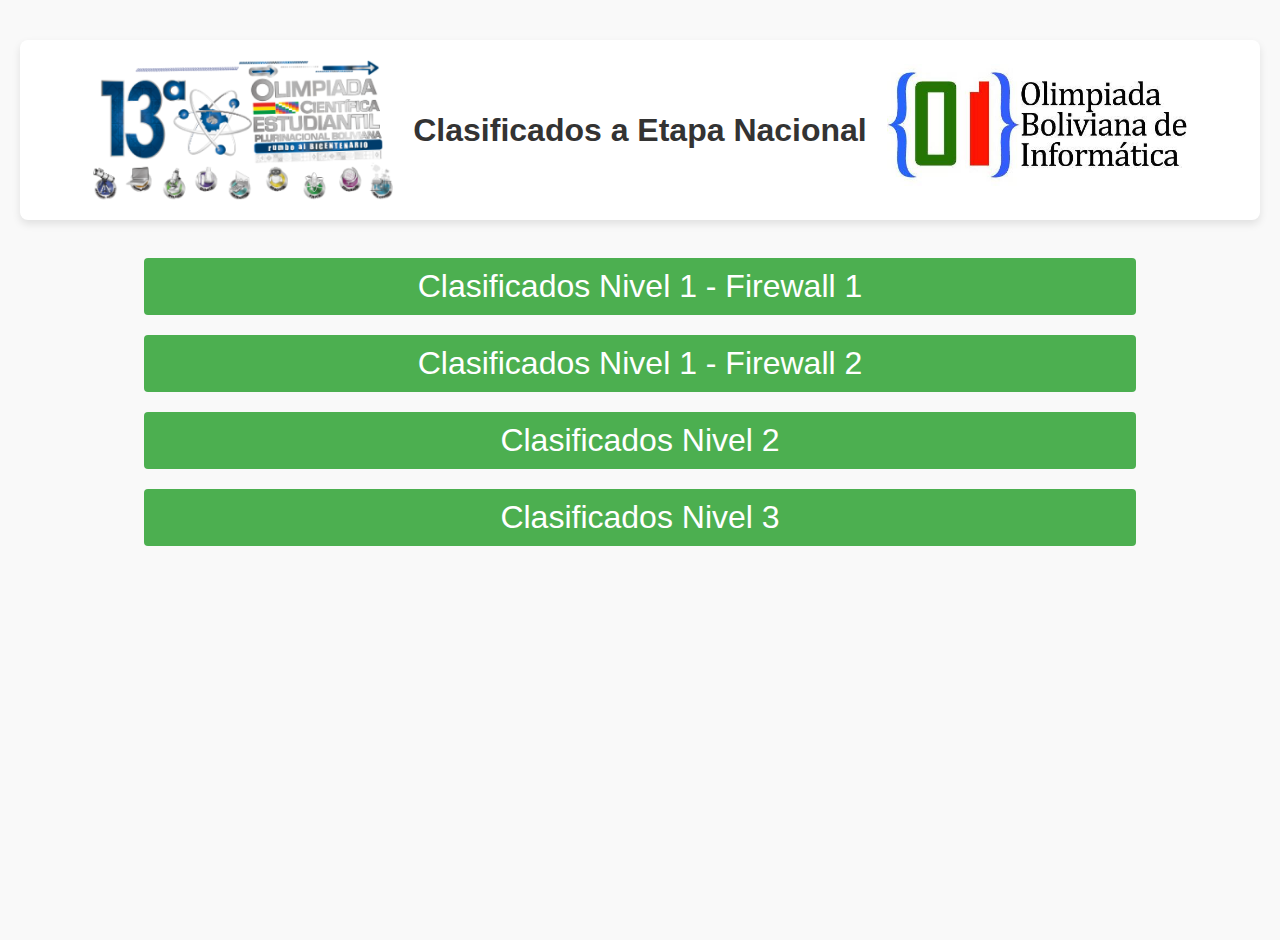
==== index.html @ fe038469 "First commit" ====
<!DOCTYPE html>
<html lang="en">

<head>
    <meta charset="UTF-8">
    <meta name="viewport" content="width=device-width, initial-scale=1.0">
    <title>Clasificados a Etapa Nacional OCEPB 2024</title>
    <style>
        body {
            font-family: Arial, sans-serif;
            background-color: #f9f9f9;
            margin: 0;
            padding: 20px;
            min-height: 100vh;
        }

        table {
            width: 100%;
            max-width: 1200px;
            border-collapse: collapse;
            margin: 20px auto;
            background-color: #fff;
            box-shadow: 0 4px 8px rgba(0, 0, 0, 0.1);
        }

        th,
        td {
            padding: 12px;
            text-align: left;
            border-bottom: 1px solid #ddd;
        }

        th {
            background-color: #4CAF50;
            color: white;
        }

        tr:nth-child(even) {
            background-color: #f2f2f2;
        }

        tr:hover {
            background-color: #f1f9f1;
        }

        @media (max-width: 768px) {

            table,
            th,
            td {
                display: block;
            }

            th,
            td {
                padding: 10px;
                text-align: right;
                position: relative;
            }

            th::before,
            td::before {
                content: attr(data-label);
                position: absolute;
                left: 10px;
                font-weight: bold;
                color: #333;
            }
        }

        .header {
            flex-direction: row;
            display: flex;
            align-items: center;
            justify-content: center;
            gap: 20px;
            margin-top: 20px;
            padding: 20px;
            background-color: #fff;
            box-shadow: 0 4px 8px rgba(0, 0, 0, 0.1);
            border-radius: 8px;

        }

        .header img {
            width: 25%;
            /* Adjust size as needed */
            height: auto;
        }

        .title {
            font-size: 2rem;
            font-weight: bold;
            color: #333;
            text-align: center;
        }

        a {
            text-decoration: none;
            color: #333;
            padding: 10px 20px;
            background-color: #4CAF50;
            color: white;
            border-radius: 4px;
            transition: 0.3s;
        }

        a:hover {
            background-color: #6b6b6b;
            color: white;
        }

        .enlace {
            align-items: center;
            justify-content: center;
            display: flex;
            margin: 20px;
            font-size: 2rem;
            margin-left: 10%;
            margin-right: 10%;
            margin-top: 20px;
        }
    </style>
</head>

<body>
    <div class="header">
        <img src="logo_olim.png" alt="Logo OCEPBV">
        <h1 class="title">Clasificados a Etapa Nacional</h1>
        <img src="logoObi.jpg" alt="Logo OBI">
    </div>
    <br>

    <a href="nivel1f1.html" class="enlace">Clasificados Nivel 1 - Firewall 1</a>
    <a href="nivel1f2.html" class="enlace">Clasificados Nivel 1 - Firewall 2</a>
    <a href="nivel2.html" class="enlace">Clasificados Nivel 2</a>
    <a href="nivel3.html" class="enlace">Clasificados Nivel 3</a>



</body>

</html>
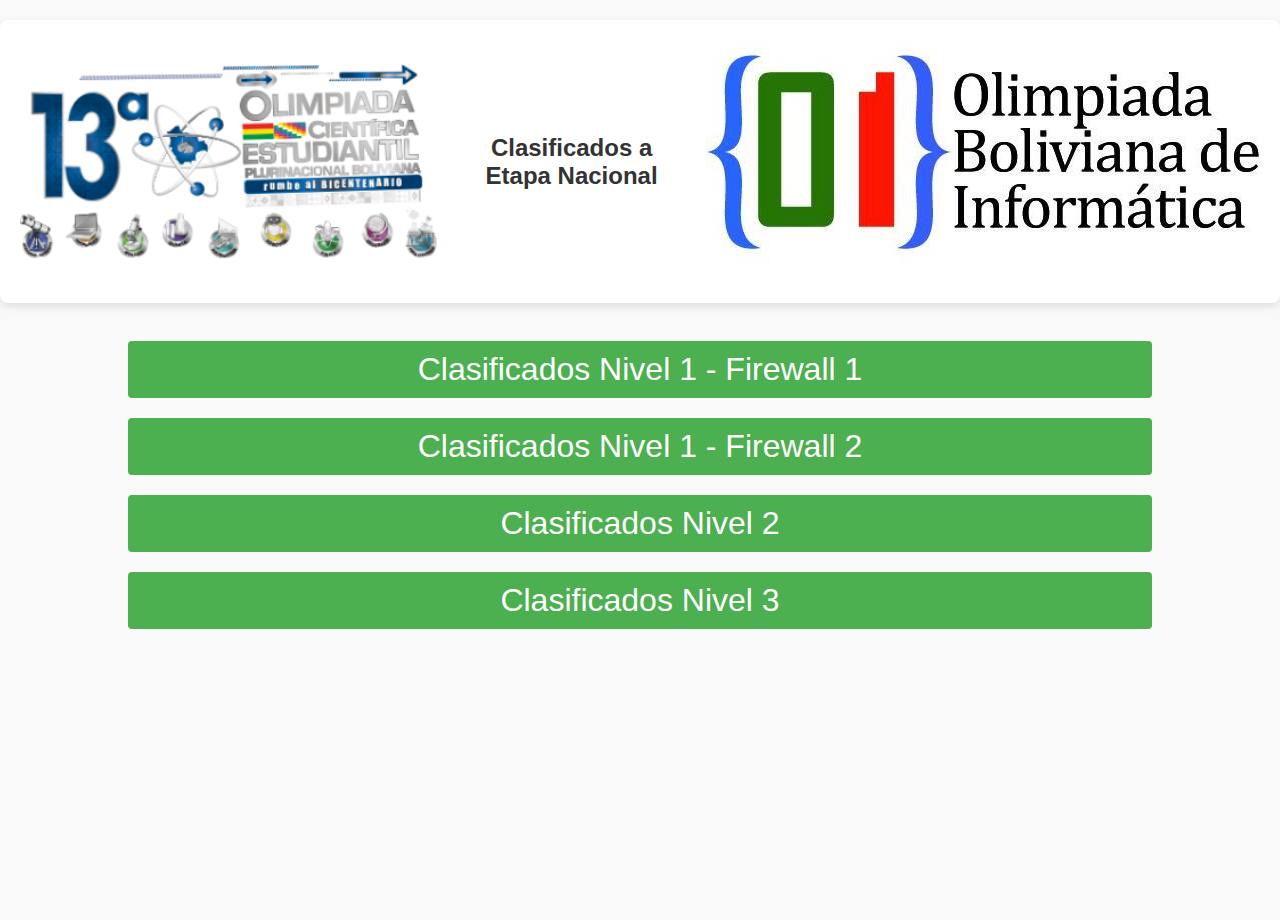
==== commit 57a48158: "Fixed by the force" ====
--- a/index.html
+++ b/index.html
@@ -5,122 +5,7 @@
     <meta charset="UTF-8">
     <meta name="viewport" content="width=device-width, initial-scale=1.0">
     <title>Clasificados a Etapa Nacional OCEPB 2024</title>
-    <style>
-        body {
-            font-family: Arial, sans-serif;
-            background-color: #f9f9f9;
-            margin: 0;
-            padding: 20px;
-            min-height: 100vh;
-        }
-
-        table {
-            width: 100%;
-            max-width: 1200px;
-            border-collapse: collapse;
-            margin: 20px auto;
-            background-color: #fff;
-            box-shadow: 0 4px 8px rgba(0, 0, 0, 0.1);
-        }
-
-        th,
-        td {
-            padding: 12px;
-            text-align: left;
-            border-bottom: 1px solid #ddd;
-        }
-
-        th {
-            background-color: #4CAF50;
-            color: white;
-        }
-
-        tr:nth-child(even) {
-            background-color: #f2f2f2;
-        }
-
-        tr:hover {
-            background-color: #f1f9f1;
-        }
-
-        @media (max-width: 768px) {
-
-            table,
-            th,
-            td {
-                display: block;
-            }
-
-            th,
-            td {
-                padding: 10px;
-                text-align: right;
-                position: relative;
-            }
-
-            th::before,
-            td::before {
-                content: attr(data-label);
-                position: absolute;
-                left: 10px;
-                font-weight: bold;
-                color: #333;
-            }
-        }
-
-        .header {
-            flex-direction: row;
-            display: flex;
-            align-items: center;
-            justify-content: center;
-            gap: 20px;
-            margin-top: 20px;
-            padding: 20px;
-            background-color: #fff;
-            box-shadow: 0 4px 8px rgba(0, 0, 0, 0.1);
-            border-radius: 8px;
-
-        }
-
-        .header img {
-            width: 25%;
-            /* Adjust size as needed */
-            height: auto;
-        }
-
-        .title {
-            font-size: 2rem;
-            font-weight: bold;
-            color: #333;
-            text-align: center;
-        }
-
-        a {
-            text-decoration: none;
-            color: #333;
-            padding: 10px 20px;
-            background-color: #4CAF50;
-            color: white;
-            border-radius: 4px;
-            transition: 0.3s;
-        }
-
-        a:hover {
-            background-color: #6b6b6b;
-            color: white;
-        }
-
-        .enlace {
-            align-items: center;
-            justify-content: center;
-            display: flex;
-            margin: 20px;
-            font-size: 2rem;
-            margin-left: 10%;
-            margin-right: 10%;
-            margin-top: 20px;
-        }
-    </style>
+    <link rel="stylesheet" href="style_index.css">
 </head>
 
 <body>
--- a/style_index.css
+++ b/style_index.css
@@ -0,0 +1,133 @@
+body {
+    font-family: Arial, sans-serif;
+    background-color: #f9f9f9;
+    margin: 0;
+    min-height: 100vh;
+}
+
+table {
+    width: 100%;
+    max-width: 1200px;
+    border-collapse: collapse;
+    background-color: #fff;
+    box-shadow: 0 4px 8px rgba(0, 0, 0, 0.1);
+    margin-top: 20px;
+    margin-left: auto;
+    margin-right: auto;
+}
+
+th,
+td {
+    padding: 12px;
+    text-align: left;
+    border-bottom: 1px solid #ddd;
+}
+
+th {
+    background-color: #4CAF50;
+    color: white;
+}
+
+tr:nth-child(even) {
+    background-color: #f2f2f2;
+}
+
+tr:hover {
+    background-color: #f1f9f1;
+}
+
+@media (max-width: 768px) {
+    th {
+        display: none;
+    }
+
+    table,
+    td {
+        display: block;
+        width: 100%;
+        text-align: right;
+    }
+
+    td {
+        padding-top: 12px;
+        padding-bottom: 12px;
+        margin-left: auto;
+        margin-right: auto;
+        text-align: right;
+        position: relative;
+    }
+
+    td::before {
+        content: attr(data-label);
+        position: absolute;
+        left: 10px;
+        font-weight: bold;
+        color: #333;
+    }
+}
+
+.header {
+    flex-direction: row;
+    display: flex;
+    align-items: center;
+    justify-content: center;
+    gap: 20px;
+    margin-top: 20px;
+    padding: 20px;
+    background-color: #fff;
+    box-shadow: 0 4px 8px rgba(0, 0, 0, 0.1);
+    border-radius: 8px;
+}
+
+.header img {
+    width: 50%;
+    /* Adjust size as needed */
+    height: auto;
+}
+
+.title {
+    font-size: 1.5rem;
+    font-weight: bold;
+    color: #333;
+    text-align: center;
+}
+
+a {
+    text-decoration: none;
+    color: #333;
+    padding: 10px 20px;
+    background-color: #4CAF50;
+    color: white;
+    border-radius: 4px;
+    transition: 0.3s;
+}
+
+a:hover {
+    background-color: #6b6b6b;
+    color: white;
+}
+
+@media (max-width: 768px) {
+    .header {
+        flex-direction: column;
+    }
+
+    .header img {
+        width: 80%;
+    }
+
+    .title {
+        font-size: 1.2rem;
+    }
+}
+
+.enlace {
+    align-items: center;
+    justify-content: center;
+    display: flex;
+    margin: 20px;
+    font-size: 2rem;
+    margin-left: 10%;
+    margin-right: 10%;
+    margin-top: 20px;
+}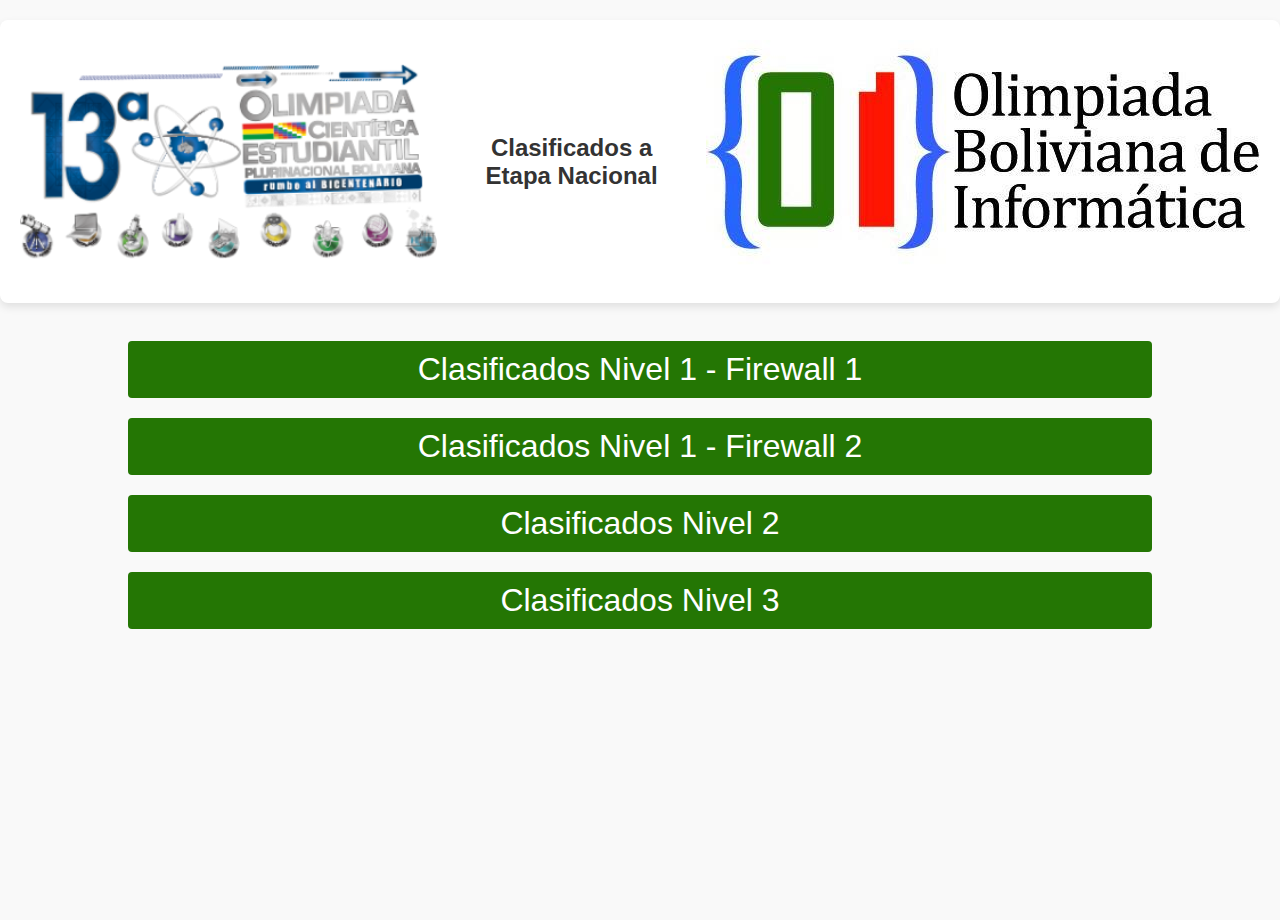
==== commit 39eb0f4f: "fix table style and change lang to es" ====
--- a/index.html
+++ b/index.html
@@ -1,5 +1,5 @@
 <!DOCTYPE html>
-<html lang="en">
+<html lang="es">
 
 <head>
     <meta charset="UTF-8">
--- a/style_index.css
+++ b/style_index.css
@@ -123,6 +123,7 @@
 
 .enlace {
     align-items: center;
+    background-color: #247604;
     justify-content: center;
     display: flex;
     margin: 20px;
